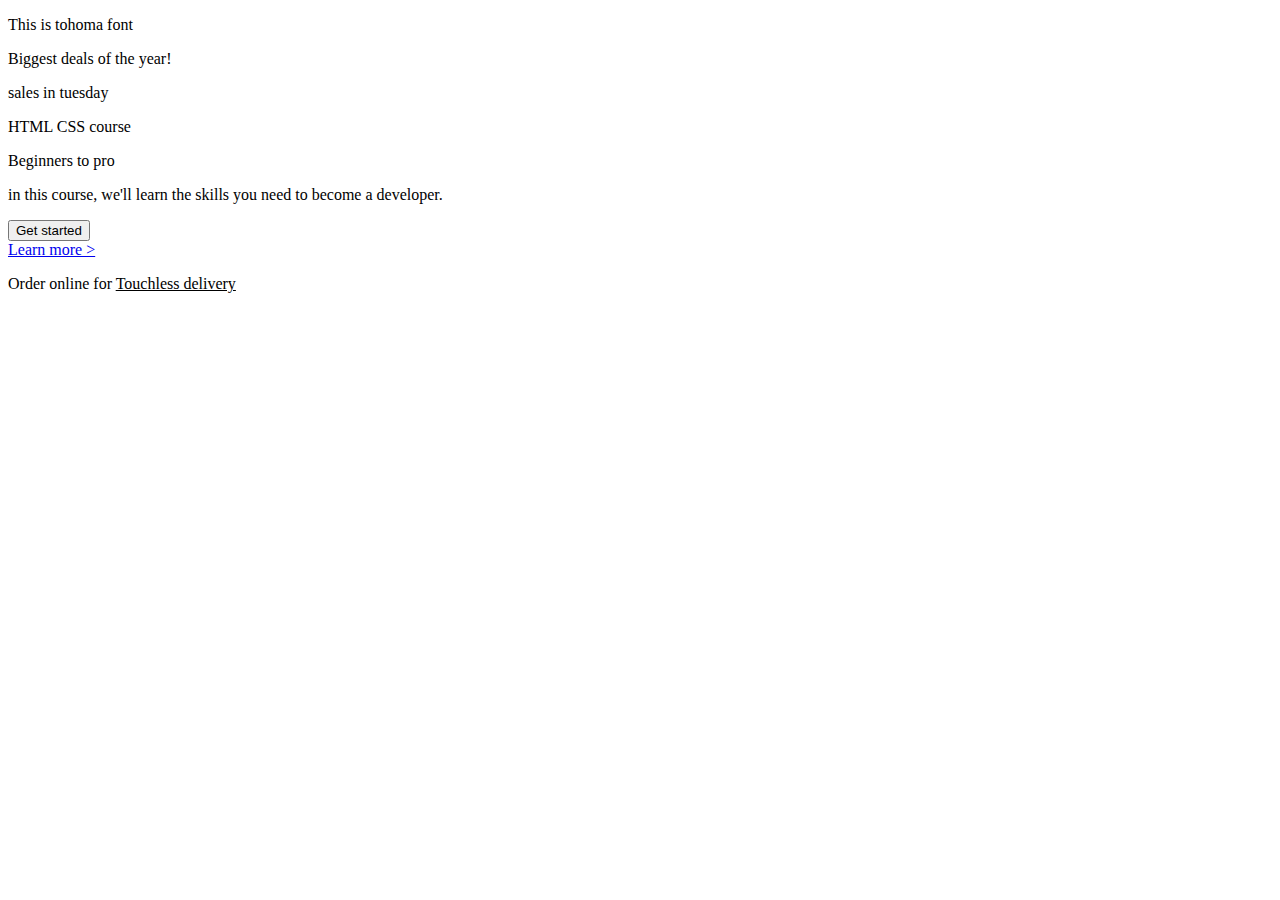
==== prct4.html @ 0e8a36ea "Add files via upload" ====
<!DOCTYPE html>
<html>
    <title>practice4</title>
    <head></head>
    <body>
       <link rel="stylesheet"  href="pract.css">
        <p class="tohoma">This is tohoma font</p>
        <p class="deal">Biggest deals of the year!</p>
        <p class="sale">sales in tuesday</p>
        <p class="intro">HTML CSS course</p>
        <p class="begin">Beginners to pro</p>
        <p class="describe"> in this course, we'll learn the skills you need to become a developer.</p>
        <button class="start">Get started</button>
       <div>
        <a href="learn more">Learn more &#62;</a>
       <p class="online"> Order online for <u>Touchless delivery</u></p>
    </div> 
    </body>
</html>
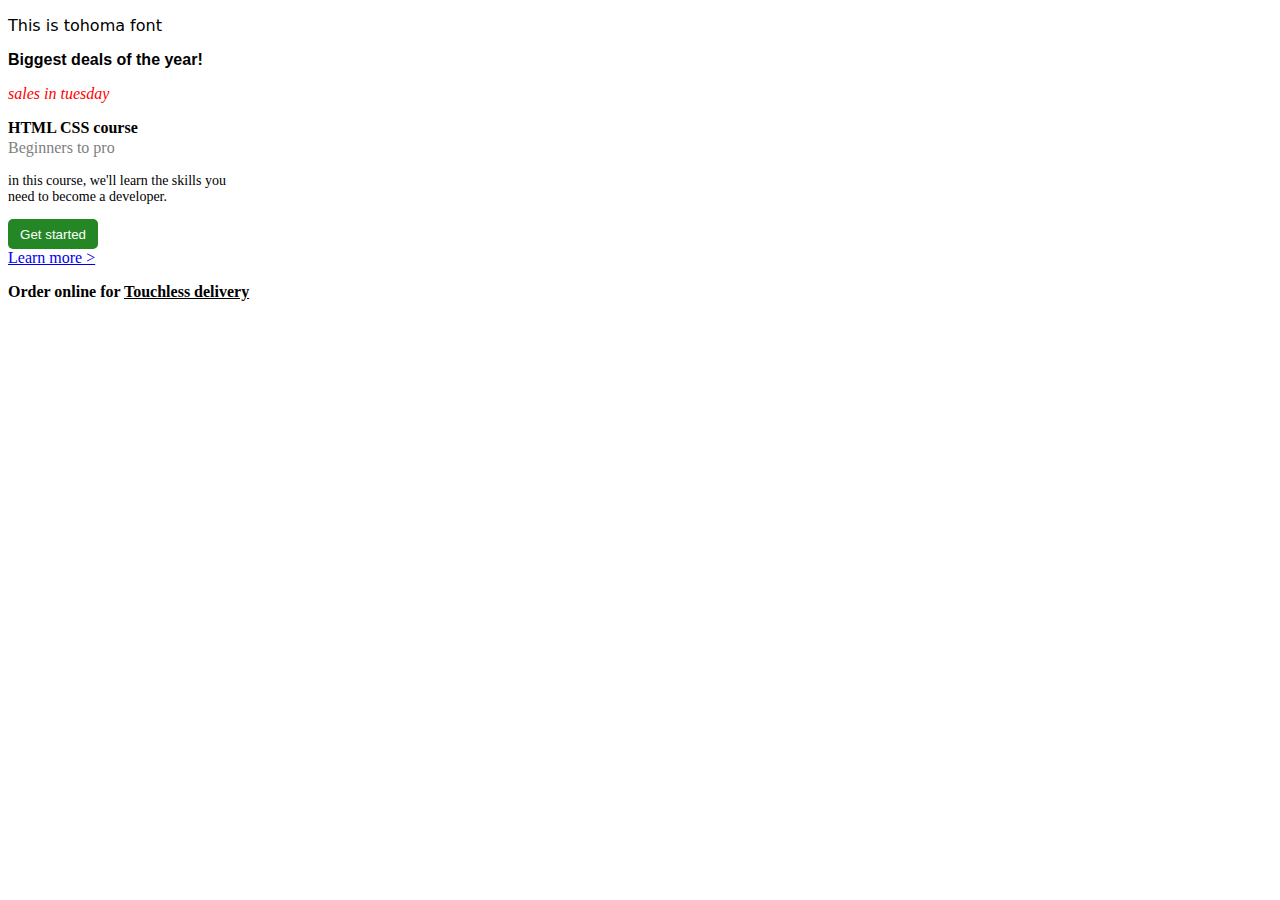
==== commit 62b4e1e7: "Rename index.html to prct4.html" ====
--- a/prct4.html
+++ b/prct4.html
@@ -16,4 +16,4 @@
        <p class="online"> Order online for <u>Touchless delivery</u></p>
     </div> 
     </body>
-</html>+</html>
--- a/pract.css
+++ b/pract.css
@@ -0,0 +1,36 @@
+.tohoma{
+    font-family: system-ui, -apple-system, BlinkMacSystemFont, 'Segoe UI', Roboto, Oxygen, Ubuntu, Cantarell, 'Open Sans', 'Helvetica Neue', sans-serif;
+}
+.deal{
+    font-family: Arial;
+    font-weight: bold;     
+}
+.sale{
+    color: red;
+    font-style: italic;
+}
+.intro{
+    font-weight: bold;
+    margin-bottom: 0px;
+}
+.begin{
+    color: gray;
+     margin-top:2px ;
+}
+.describe{
+    width: 230px;
+    font-family: verdana;
+    font-size: 14px;
+}
+.start{
+    background-color: rgb(36, 134, 36);
+    border: none;
+    height: 30px;
+    width: 90px;
+    color: white;
+    border-radius: 5px;
+}
+.online{
+    font-family: monsterrat;
+    font-weight: bold;
+}